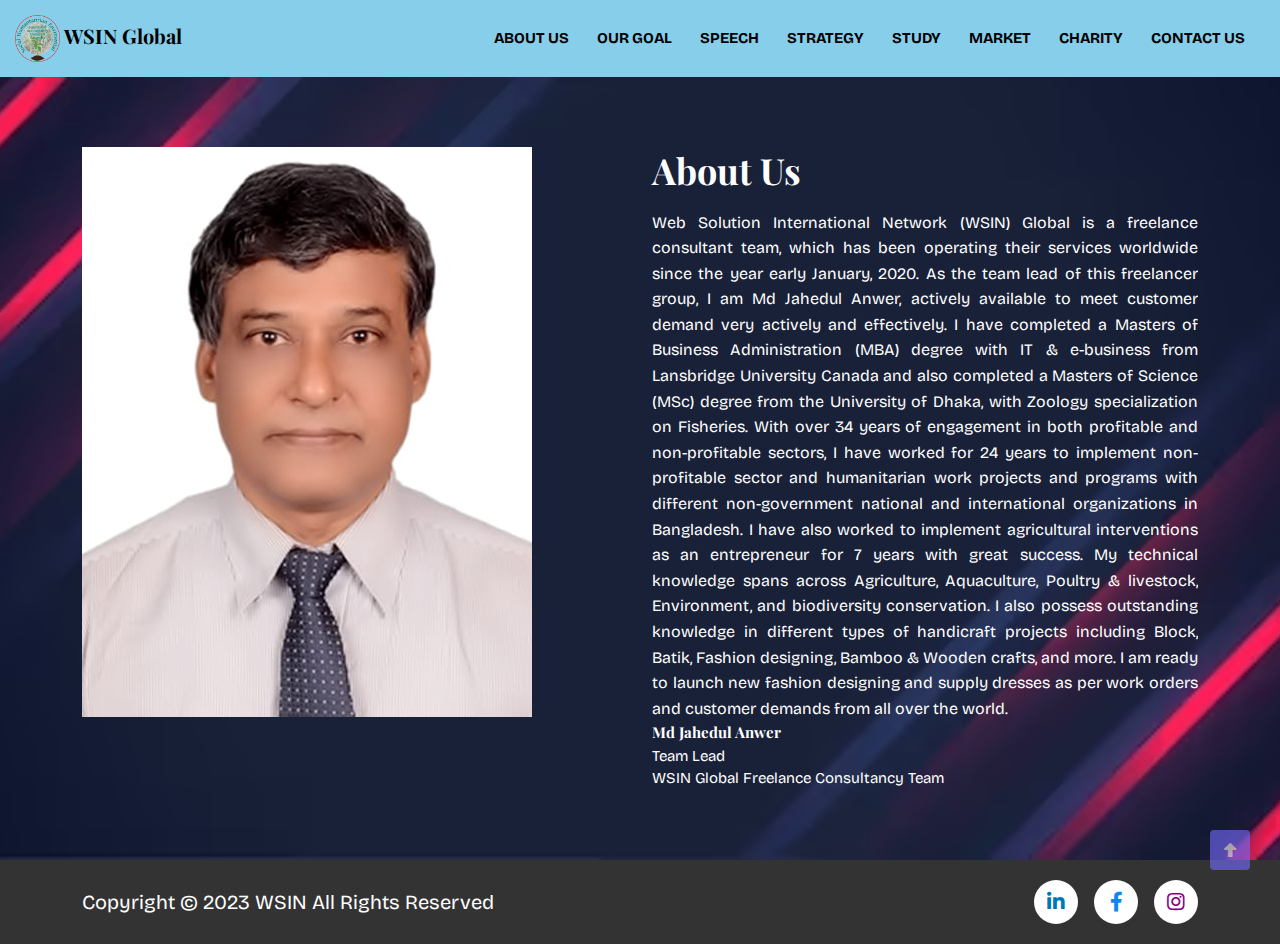
==== about-us.html @ 5a74077f "multipage" ====
<!DOCTYPE html>
<html lang="en">
  <head>
    <meta charset="UTF-8" />
    <meta name="Frontend" content="3rudit3" />
    <meta name="viewport" content="width=device-width, initial-scale=1.0" />

    <!-- All CSS -->
    <link rel="stylesheet" href="assets/css/animate.css" />
    <link rel="stylesheet" href="assets/css/fontawesome.min.css" />
    <link rel="stylesheet" href="assets/css/bootstrap.min.css" />
    <link rel="stylesheet" href="assets/css/meanmenu.min.css" />
    <link rel="stylesheet" href="assets/css/main.css" />

    <title>WSIN Global</title>
  </head>
  <body>
    <header class="header-area" id="header">
      <nav
        class="navbar navbar-expand-lg navbar-light justify-content-between align-items-center"
      >
        <a class="navbar-brand" href="index.html">
          <div class="header-logo">
            <img src="assets/img/logo/header_logo.png" alt="header_logo" />
            <span>WSIN Global</span>
          </div>
        </a>
        <button
          class="navbar-toggler"
          type="button"
          data-bs-toggle="collapse"
          data-bs-target="#navbarNav"
          aria-controls="navbarNav"
          aria-expanded="false"
          aria-label="Toggle navigation"
        >
          <span class="navbar-toggler-icon"></span>
        </button>
        <div class="collapse navbar-collapse" id="navbarNav">
          <ul class="navbar-nav ml-auto">
            <li class="nav-item active">
              <a class="nav-link" href="about-us.html">About Us</a>
            </li>
            <li class="nav-item">
              <a class="nav-link" href="our-goal.html">Our Goal</a>
            </li>
            <li class="nav-item">
              <a class="nav-link" href="#speech">Speech</a>
            </li>
            <li class="nav-item">
              <a class="nav-link" href="#operation-strategy">Strategy</a>
            </li>
            <li class="nav-item">
              <a class="nav-link" href="#study-support">Study</a>
            </li>
            <li class="nav-item">
              <a class="nav-link" href="#market-linkage">Market</a>
            </li>
            <li class="nav-item">
              <a class="nav-link" href="#charity-support">Charity</a>
            </li>
            <li class="nav-item">
                <a class="nav-link" href="contact-us.html">Contact Us</a>
            </li>
            <!-- Add more sections as needed -->
          </ul>
        </div>
      </nav>
    </header>

    <main>
      <!-- About Us section -->
      <section id="about">
        <div class="container">
          <div class="row">
            <div class="col-md-6">
              <div class="about-img wow fadeInLeft" data-wow-delay="0.2s">
                <img src="assets/img/about-us/about-img.jpg" alt="about-img" />
              </div>
            </div>
            <div class="col-md-6">
              <h2 class="wow fadeIn" data-wow-delay="0.2s">About Us</h2>
              <div class="about-content wow fadeInRight" data-wow-delay="0.2s">
                <p>
                  Web Solution International Network (WSIN) Global is a
                  freelance consultant team, which has been operating their
                  services worldwide since the year early January, 2020. As the
                  team lead of this freelancer group, I am Md Jahedul Anwer,
                  actively available to meet customer demand very actively and
                  effectively. I have completed a Masters of Business
                  Administration (MBA) degree with IT & e-business from
                  Lansbridge University Canada and also completed a Masters of
                  Science (MSc) degree from the University of Dhaka, with
                  Zoology specialization on Fisheries. With over 34 years of
                  engagement in both profitable and non-profitable sectors, I
                  have worked for 24 years to implement non-profitable sector
                  and humanitarian work projects and programs with different
                  non-government national and international organizations in
                  Bangladesh. I have also worked to implement agricultural
                  interventions as an entrepreneur for 7 years with great
                  success. My technical knowledge spans across Agriculture,
                  Aquaculture, Poultry & livestock, Environment, and
                  biodiversity conservation. I also possess outstanding
                  knowledge in different types of handicraft projects including
                  Block, Batik, Fashion designing, Bamboo & Wooden crafts, and
                  more. I am ready to launch new fashion designing and supply
                  dresses as per work orders and customer demands from all over
                  the world.
                </p>
                <strong>Md Jahedul Anwer</strong><br />
                Team Lead<br />
                WSIN Global Freelance Consultancy Team
                <!-- Add more content as needed -->
              </div>
            </div>
          </div>
        </div>
      </section>

     
    </main>
    <!-- Footer section -->
    <footer class="footer-area">
      <div class="container">
        <div class="row align-items-center">
          <div class="col-lg-6">
            <p class="wow fadeInLeft" data-wow-delay="0.2s">
              Copyright &copy; 2023 WSIN All Rights Reserved
            </p>
          </div>
          <div class="col-lg-6 text-end">
            <div class="footer-social wow fadeInRight" data-wow-delay="0.2s">
              <a
                class="linkedin"
                href="https://www.linkedin.com/in/wsinglobal/"
                target="_blank"
                ><i class="fab fa-linkedin-in"></i></a
              ><br />
              <a
                class="facebook"
                href="https://www.facebook.com/wsinglobal"
                target="_blank"
                ><i class="fab fa-facebook-f"></i></a
              ><br />
              <a
                class="instagram"
                href="https://www.instagram.com/wsinglobal/"
                target="_blank"
                ><i class="fab fa-instagram"></i
              ></a>
            </div>
          </div>
        </div>
      </div>
    </footer>
    <!-- Scrolled up section -->
    <div id="scrollUp">
      <i class="fas fa-arrow-alt-up"></i>
    </div>
    <!-- jQuery first, then Popper.js, then Bootstrap JS -->
    <script src="assets/js/jquery.min.js"></script>
    <script src="assets/js/popper.min.js"></script>
    <script src="assets/js/bootstrap.min.js"></script>
    <script src="assets/js/jquery.meanmenu.min.js"></script>
    <script src="assets/js/wow.min.js"></script>
    <script src="assets/js/script.js"></script>
  </body>
</html>
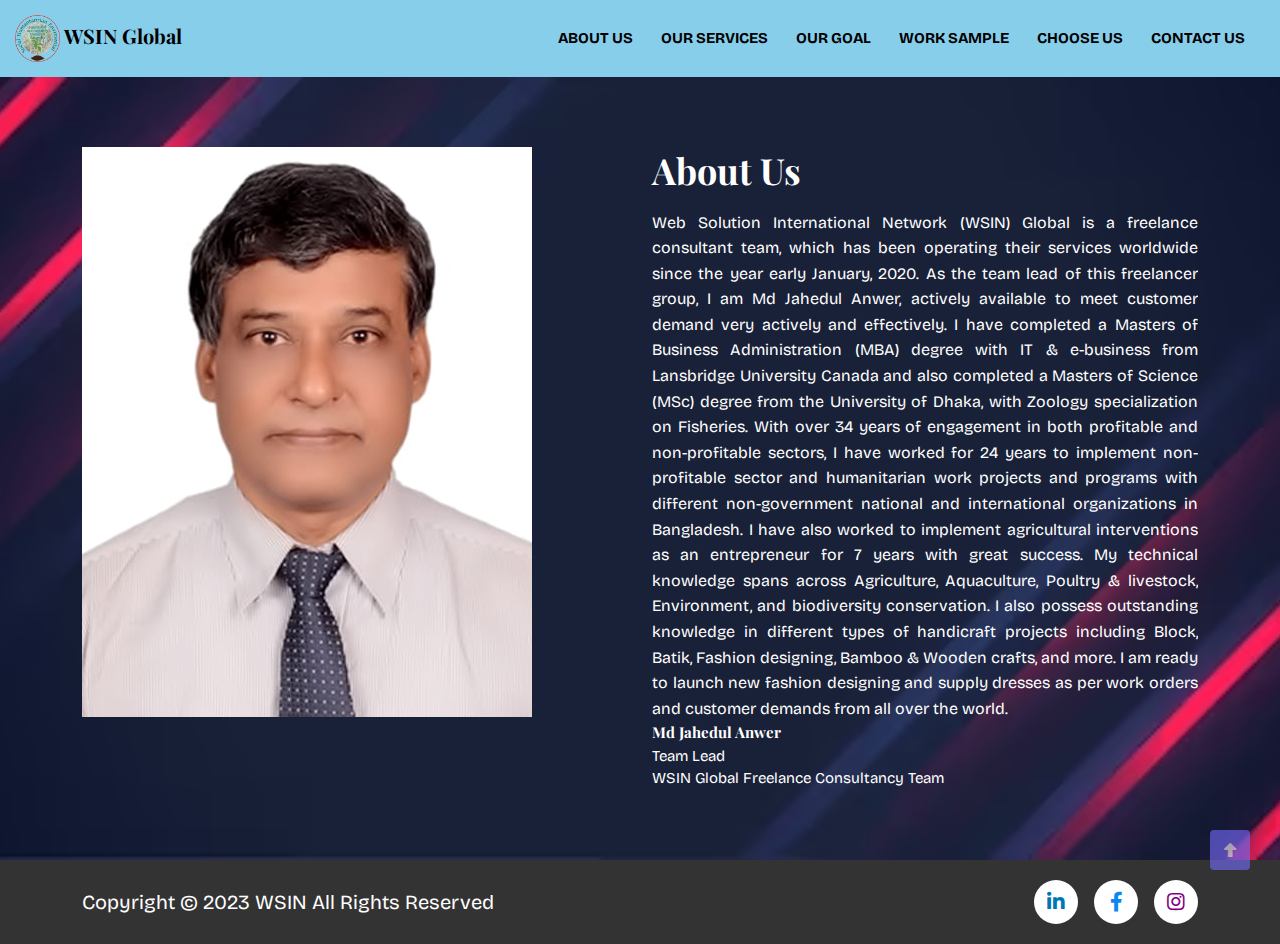
==== commit 97357072: "choose-us" ====
--- a/about-us.html
+++ b/about-us.html
@@ -42,25 +42,19 @@
               <a class="nav-link" href="about-us.html">About Us</a>
             </li>
             <li class="nav-item">
+              <a class="nav-link" href="our-services.html">Our Services</a>
+            </li>
+            <li class="nav-item">
               <a class="nav-link" href="our-goal.html">Our Goal</a>
             </li>
             <li class="nav-item">
-              <a class="nav-link" href="#speech">Speech</a>
+              <a class="nav-link" href="work-sample.html">Work Sample</a>
             </li>
             <li class="nav-item">
-              <a class="nav-link" href="#operation-strategy">Strategy</a>
+              <a class="nav-link" href="choose-us.html">choose us</a>
             </li>
             <li class="nav-item">
-              <a class="nav-link" href="#study-support">Study</a>
-            </li>
-            <li class="nav-item">
-              <a class="nav-link" href="#market-linkage">Market</a>
-            </li>
-            <li class="nav-item">
-              <a class="nav-link" href="#charity-support">Charity</a>
-            </li>
-            <li class="nav-item">
-                <a class="nav-link" href="contact-us.html">Contact Us</a>
+              <a class="nav-link" href="contact-us.html">Contact Us</a>
             </li>
             <!-- Add more sections as needed -->
           </ul>
@@ -116,8 +110,6 @@
           </div>
         </div>
       </section>
-
-     
     </main>
     <!-- Footer section -->
     <footer class="footer-area">
--- a/assets/css/main.css
+++ b/assets/css/main.css
@@ -439,7 +439,7 @@
 }
 
 .header-logo {
-  width: 150px;
+  /* width: 150px; */
   padding: 10px 0;
   font-weight: 700;
   font-family: "Playfair Display", serif;
@@ -1334,8 +1334,7 @@
 /* Why Choose Us css start  */
 
 #choose-us {
-  position: relative;
-  padding: 70px 0;
+  background: #fff;
 }
 
 .blog-card {
@@ -1354,20 +1353,20 @@
   background-repeat: no-repeat;
 }
 
-.blog-card.card-1{
-  background-image: url('../img/light.png') ;
-}
-.blog-card.card-2{
-  background-image: url(http://127.0.0.1:5500/assets/img/hr-solution.png) ;
-}
-.blog-card.card-3{
-  background-image: url(http://127.0.0.1:5500/assets/img/study.jpg) ;
-}
-.blog-card.card-4{
-  background-image: url(http://127.0.0.1:5500/assets/img/market-linkage.png) ;
-}
-.blog-card.card-5{
-  background-image: url(http://127.0.0.1:5500/assets/img/charity.jpg) ;
+.blog-card.card-1 {
+  background-image: url("../img/light-dark.png");
+}
+.blog-card.card-2 {
+  background-image: url(http://127.0.0.1:5500/assets/img/hr-solution.png);
+}
+.blog-card.card-3 {
+  background-image: url(http://127.0.0.1:5500/assets/img/study.jpg);
+}
+.blog-card.card-4 {
+  background-image: url(http://127.0.0.1:5500/assets/img/market-linkage.png);
+}
+.blog-card.card-5 {
+  background-image: url(http://127.0.0.1:5500/assets/img/charity.jpg);
 }
 
 .blog-card a {
@@ -1386,7 +1385,8 @@
   transition: background 0.3s cubic-bezier(0.33, 0.66, 0.66, 1);
 }
 .blog-card .gradient-overlay {
-  background-image: linear-gradient(transparent 0%, rgba(0, 0, 0, 0.6) 21%);
+  background-image: linear-gradient(transparent 0%, #00000099 21%);
+  background-image: linear-gradient(transparent 0%, #87ceeb80 21%);
   width: 550px;
   height: 500px;
   position: absolute;
@@ -1398,11 +1398,12 @@
   box-shadow: 0px 18px 20px -9px rgba(0, 10, 30, 0.75);
 }
 .blog-card:hover .card-info {
-    opacity: 1;
-    bottom: 50px;
+  opacity: 1;
+  bottom: 50px;
 }
 .blog-card:hover .color-overlay {
-  background: rgba(64, 64, 70, 0.8);
+  background: #404046cc;
+  background: #243942cc;
 }
 .blog-card:hover .title-content {
   margin-top: 70px;
@@ -1423,8 +1424,7 @@
   width: 80%;
 }
 
-.blog-card h3,
-h1 {
+.blog-card h3 {
   font-size: 24px;
   font-weight: 400;
   letter-spacing: 1px;
@@ -1439,7 +1439,7 @@
 .blog-card h3 a:hover {
   text-shadow: 0px 8px 20px rgba(0, 0, 0, 0.95);
 }
-h3:after {
+.title-content h3:after {
   content: " ";
   display: block;
   width: 10%;
@@ -1447,6 +1447,7 @@
   margin: 20px auto;
   border: 0;
   background: #bda26b;
+  background: #87ceeb;
   transition: all 0.2s;
 }
 
@@ -1508,6 +1509,7 @@
 
 .card-info a:hover {
   background: #8e7c49;
+  background: #87ceeb;
   color: #fff;
 }
 .card-info a:hover span {
@@ -1811,12 +1813,16 @@
 
 .hr-solution-content,
 .market-linkage-content {
-  font-size: 1.1rem;
+  font-size: 18px;
   line-height: 1.8;
 }
 
+.service-details {
+  font-size: 18px;
+}
+
 .hr-solution-content a {
-  color: #0f0;
+  color: #42bf42;
 }
 
 @media (max-width: 768px) {
